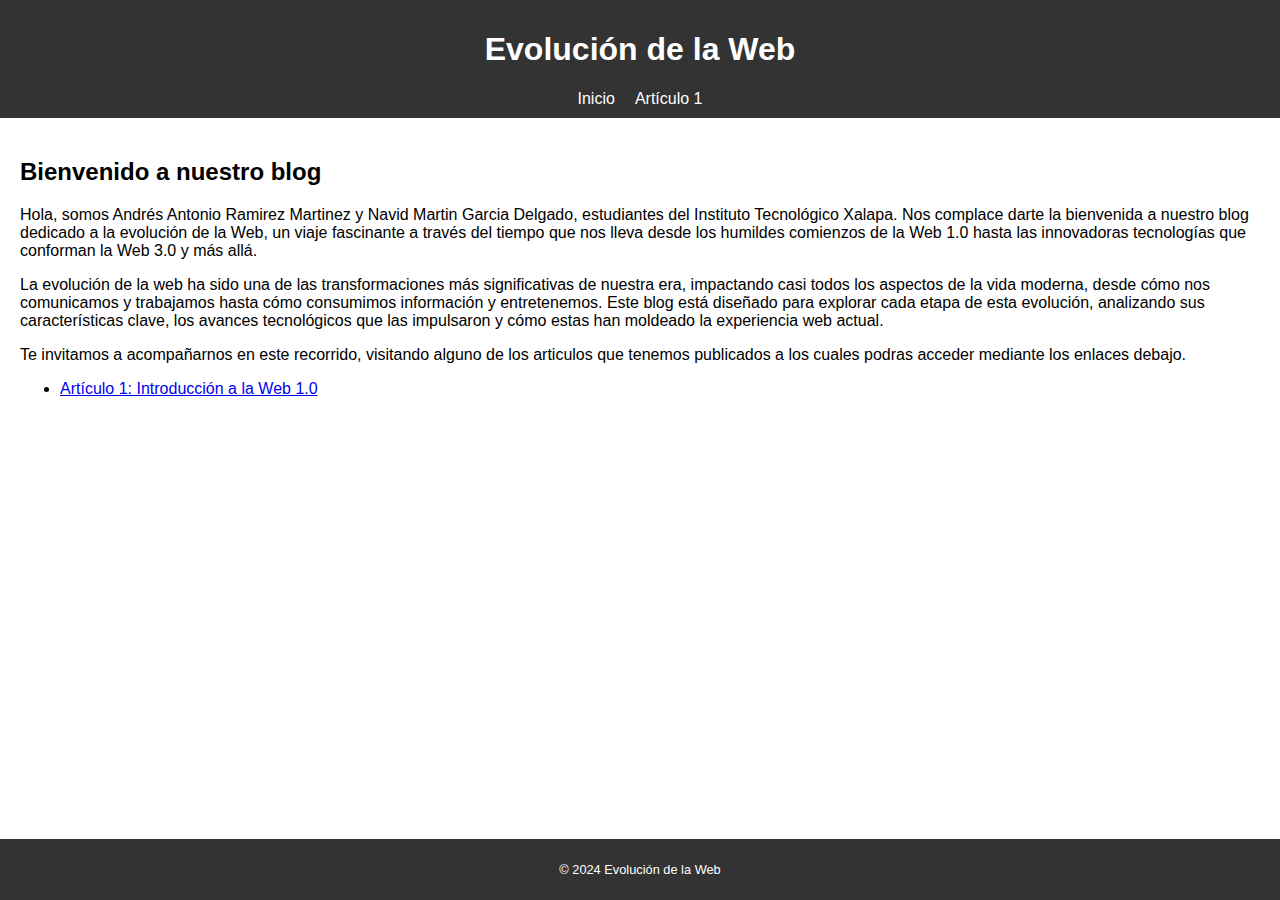
==== index.html @ f594e3d6 "Primer commit" ====
<!DOCTYPE html>
<html lang="es">
<head>
    <meta charset="UTF-8">
    <meta name="viewport" content="width=device-width, initial-scale=1.0">
    <title>Blog Ram-Gar</title>
    <link rel="stylesheet" href="styles.css">
</head>
<body>
    <header>
        <h1>Evolución de la Web</h1>
        <nav>
            <ul>
                <li><a href="index.html">Inicio</a></li>
                <li><a href="articulo1.html">Artículo 1</a></li>
            </ul>
        </nav>
    </header>
    <main>
        <section>
            <h2>Bienvenido a nuestro blog</h2>
            <p>Hola, somos Andrés Antonio Ramirez Martinez y Navid Martin Garcia Delgado, estudiantes del Instituto Tecnológico Xalapa. Nos complace darte la bienvenida a nuestro blog dedicado a la evolución de la Web, un viaje fascinante a través del tiempo que nos lleva desde los humildes comienzos de la Web 1.0 hasta las innovadoras tecnologías que conforman la Web 3.0 y más allá.</p>
            <p>La evolución de la web ha sido una de las transformaciones más significativas de nuestra era, impactando casi todos los aspectos de la vida moderna, desde cómo nos comunicamos y trabajamos hasta cómo consumimos información y entretenemos. Este blog está diseñado para explorar cada etapa de esta evolución, analizando sus características clave, los avances tecnológicos que las impulsaron y cómo estas han moldeado la experiencia web actual.</p>
            <p>Te invitamos a acompañarnos en este recorrido, visitando alguno de los articulos que tenemos publicados a los cuales podras acceder mediante los enlaces debajo.</p>
            <ul>
                <li><a href="articulo1.html">Artículo 1: Introducción a la Web 1.0</a></li>
            </ul>
        </section>
    </main>
    <footer>
        <p>&copy; 2024 Evolución de la Web</p>
    </footer>
</body>
</html>
---- styles.css ----
html, body {
    height: 100%;
    margin: 0;
    padding: 0;
}

body {
    display: flex;
    flex-direction: column;
    min-height: 100vh;
    font-family: Arial, sans-serif;
}

header, footer {
    background-color: #333;
    color: white;
    text-align: center;
    padding: 10px 0;
}

nav ul {
    list-style-type: none;
    margin: 0;
    padding: 0;
    display: flex;
    justify-content: center;
}

nav ul li {
    margin: 0 10px;
}

nav ul li a {
    color: white;
    text-decoration: none;
}

main {
    flex: 1;
    padding: 20px;
}

article {
    margin-bottom: 20px;
}

footer {
    font-size: 0.8em;
}
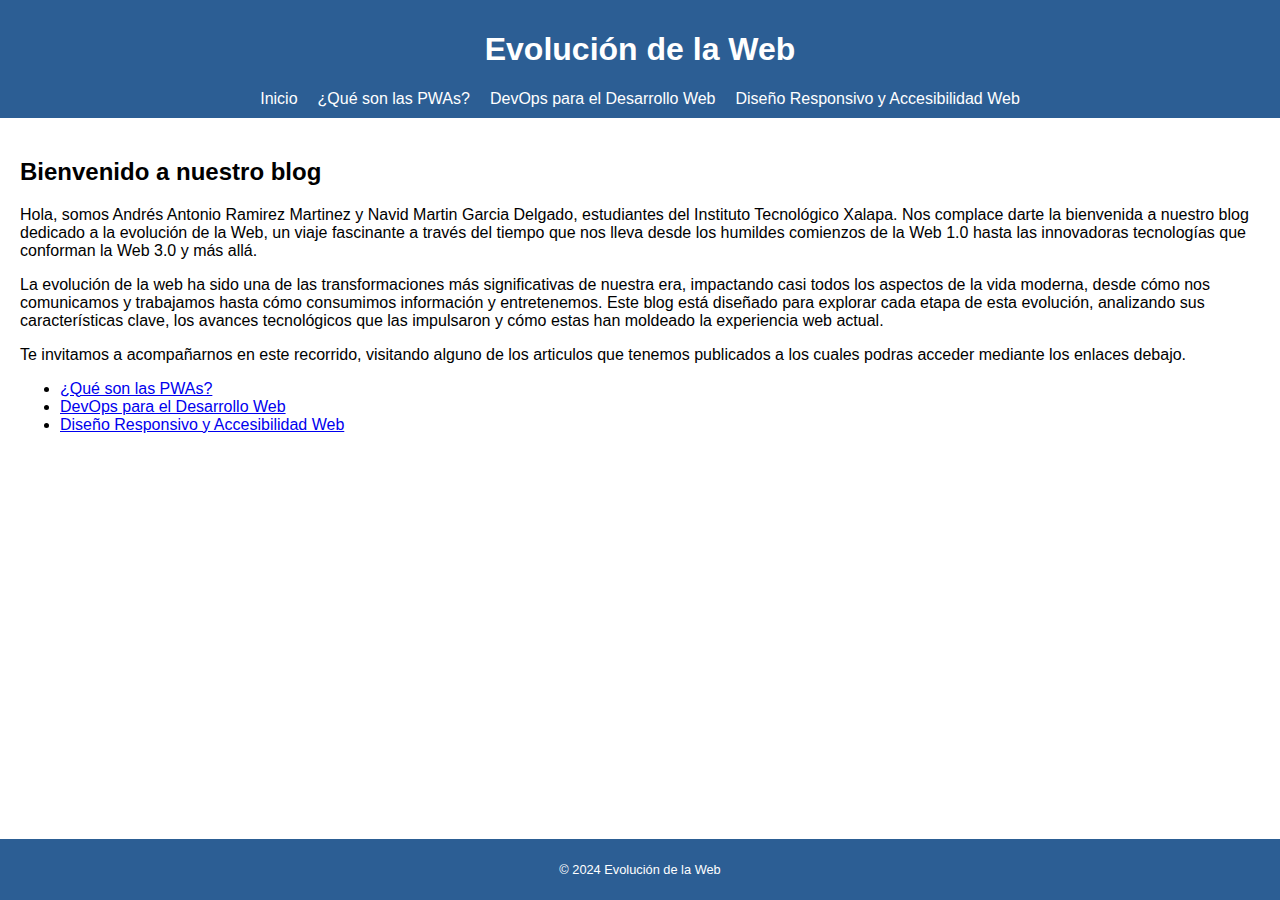
==== commit 15db7dfe: "Subit blog" ====
--- a/index.html
+++ b/index.html
@@ -12,7 +12,9 @@
         <nav>
             <ul>
                 <li><a href="index.html">Inicio</a></li>
-                <li><a href="articulo1.html">Artículo 1</a></li>
+                <li><a href="articulos/articulo_1.html">¿Qué son las PWAs?</a></li>
+                <li><a href="articulos/articulo_2.html">DevOps para el Desarrollo Web</a></li>
+                <li><a href="articulos/articulo_3.html">Diseño Responsivo y Accesibilidad Web</a></li>
             </ul>
         </nav>
     </header>
@@ -23,7 +25,9 @@
             <p>La evolución de la web ha sido una de las transformaciones más significativas de nuestra era, impactando casi todos los aspectos de la vida moderna, desde cómo nos comunicamos y trabajamos hasta cómo consumimos información y entretenemos. Este blog está diseñado para explorar cada etapa de esta evolución, analizando sus características clave, los avances tecnológicos que las impulsaron y cómo estas han moldeado la experiencia web actual.</p>
             <p>Te invitamos a acompañarnos en este recorrido, visitando alguno de los articulos que tenemos publicados a los cuales podras acceder mediante los enlaces debajo.</p>
             <ul>
-                <li><a href="articulo1.html">Artículo 1: Introducción a la Web 1.0</a></li>
+                <li><a href="articulos/articulo_1.html">¿Qué son las PWAs?</a></li>
+                <li><a href="articulos/articulo_2.html">DevOps para el Desarrollo Web</a></li>
+                <li><a href="articulos/articulo_3.html">Diseño Responsivo y Accesibilidad Web</a></li>
             </ul>
         </section>
     </main>
--- a/styles.css
+++ b/styles.css
@@ -12,7 +12,7 @@
 }
 
 header, footer {
-    background-color: #333;
+    background-color: #2c5e94;
     color: white;
     text-align: center;
     padding: 10px 0;
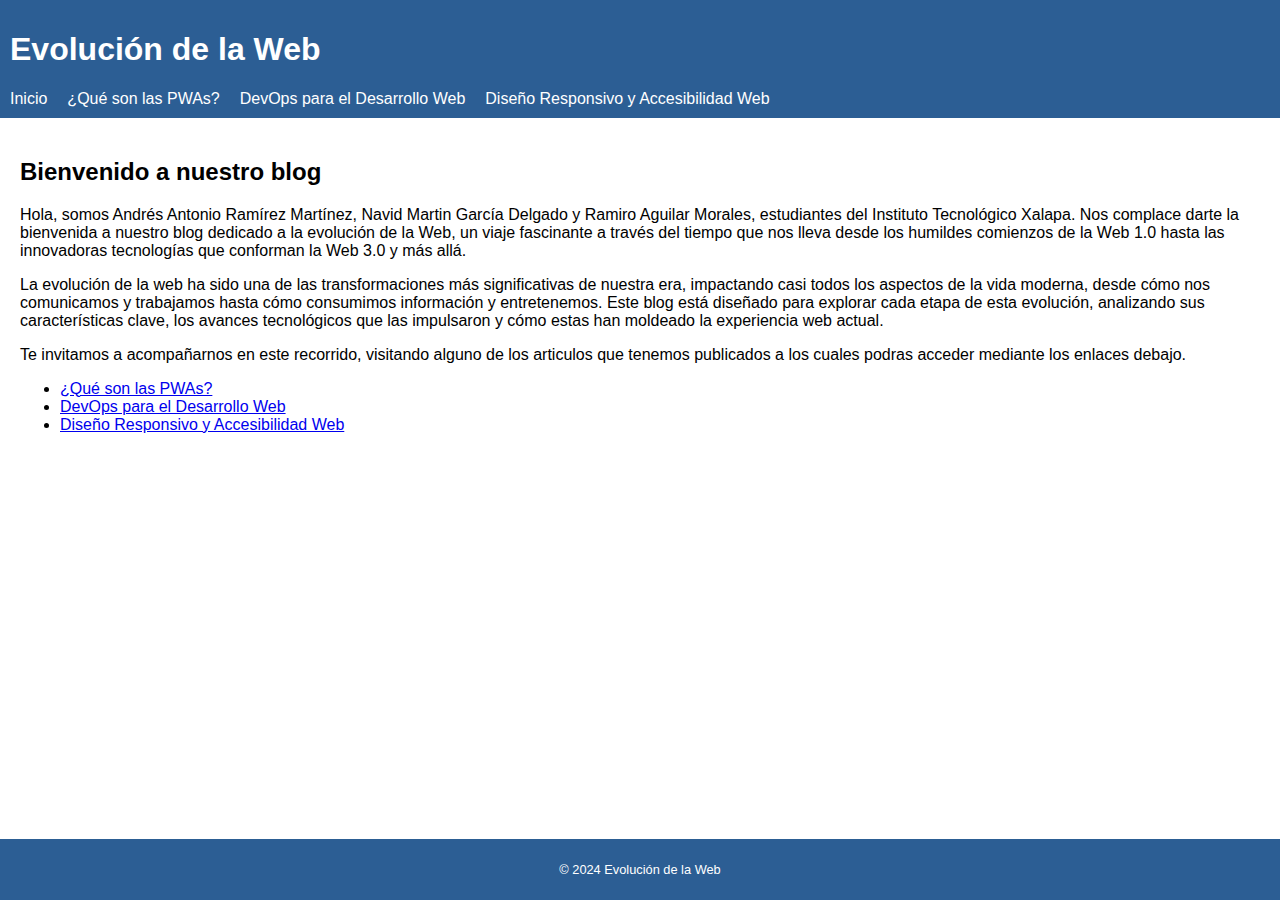
==== commit 843512dc: "Cambios en bienvenida" ====
--- a/index.html
+++ b/index.html
@@ -21,7 +21,7 @@
     <main>
         <section>
             <h2>Bienvenido a nuestro blog</h2>
-            <p>Hola, somos Andrés Antonio Ramirez Martinez y Navid Martin Garcia Delgado, estudiantes del Instituto Tecnológico Xalapa. Nos complace darte la bienvenida a nuestro blog dedicado a la evolución de la Web, un viaje fascinante a través del tiempo que nos lleva desde los humildes comienzos de la Web 1.0 hasta las innovadoras tecnologías que conforman la Web 3.0 y más allá.</p>
+            <p>Hola, somos Andrés Antonio Ramírez Martínez, Navid Martin García Delgado y Ramiro Aguilar Morales, estudiantes del Instituto Tecnológico Xalapa. Nos complace darte la bienvenida a nuestro blog dedicado a la evolución de la Web, un viaje fascinante a través del tiempo que nos lleva desde los humildes comienzos de la Web 1.0 hasta las innovadoras tecnologías que conforman la Web 3.0 y más allá.</p>
             <p>La evolución de la web ha sido una de las transformaciones más significativas de nuestra era, impactando casi todos los aspectos de la vida moderna, desde cómo nos comunicamos y trabajamos hasta cómo consumimos información y entretenemos. Este blog está diseñado para explorar cada etapa de esta evolución, analizando sus características clave, los avances tecnológicos que las impulsaron y cómo estas han moldeado la experiencia web actual.</p>
             <p>Te invitamos a acompañarnos en este recorrido, visitando alguno de los articulos que tenemos publicados a los cuales podras acceder mediante los enlaces debajo.</p>
             <ul>
--- a/styles.css
+++ b/styles.css
@@ -14,16 +14,26 @@
 header, footer {
     background-color: #2c5e94;
     color: white;
-    text-align: center;
     padding: 10px 0;
 }
+header {
+    text-align: start;
+}
 
+footer {
+    text-align: center;
+}
+
+header h1 {
+    margin-left: 10px;
+}
 nav ul {
+    align-items: start;
     list-style-type: none;
     margin: 0;
     padding: 0;
     display: flex;
-    justify-content: center;
+    justify-content: start;
 }
 
 nav ul li {
